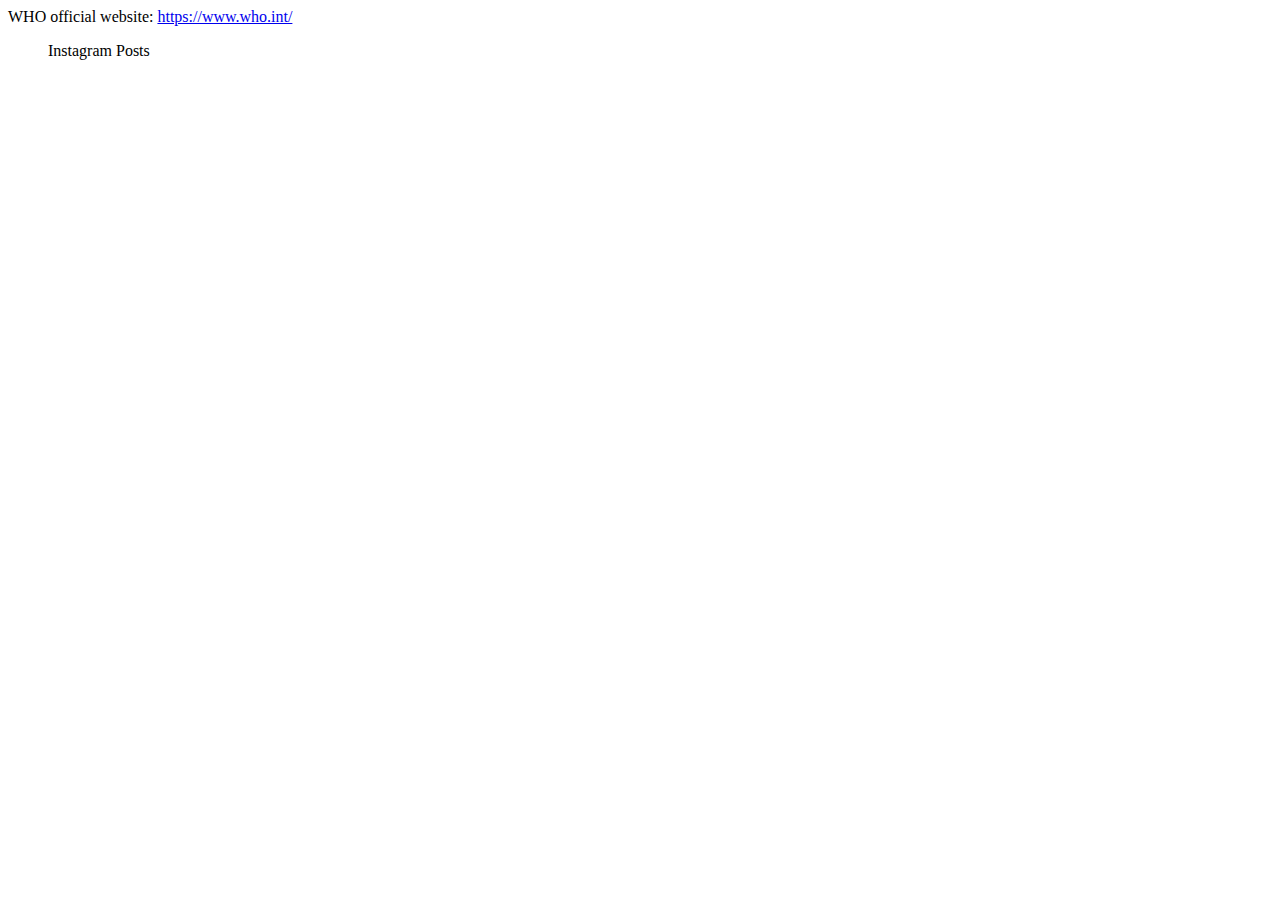
==== resources.htm @ c27b7e0f "updates" ====
<!DOCTYPE html>
<html lang="en">
<head>
    <meta charset="UTF-8">
    <meta http-equiv="X-UA-Compatible" content="IE=edge">
    <meta name="viewport" content="width=device-width, initial-scale=1.0">
    <title></title>
</head>
<body>
    <nav>
        WHO official website: <a href="https://www.who.int/">https://www.who.int/</a>
    </nav>
    <ul>
        Instagram Posts
    </ul>
</body>
</html>
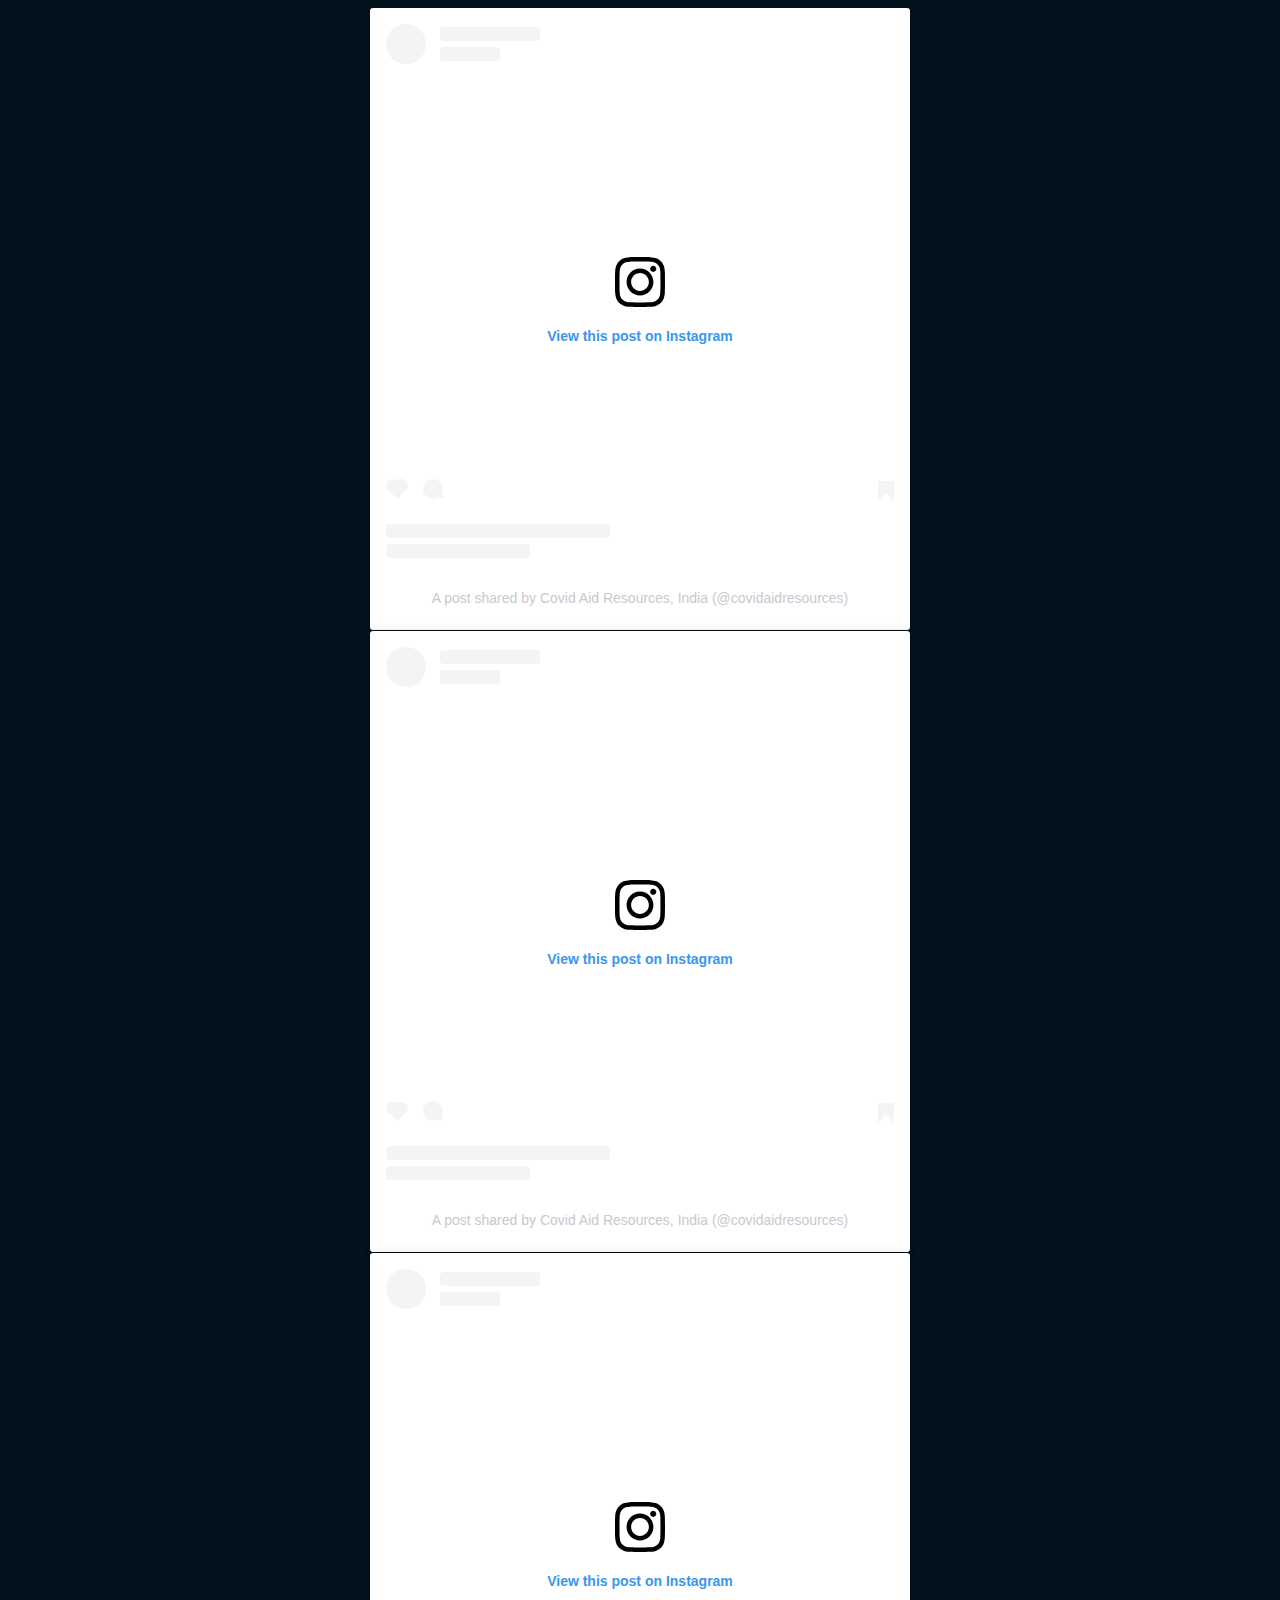
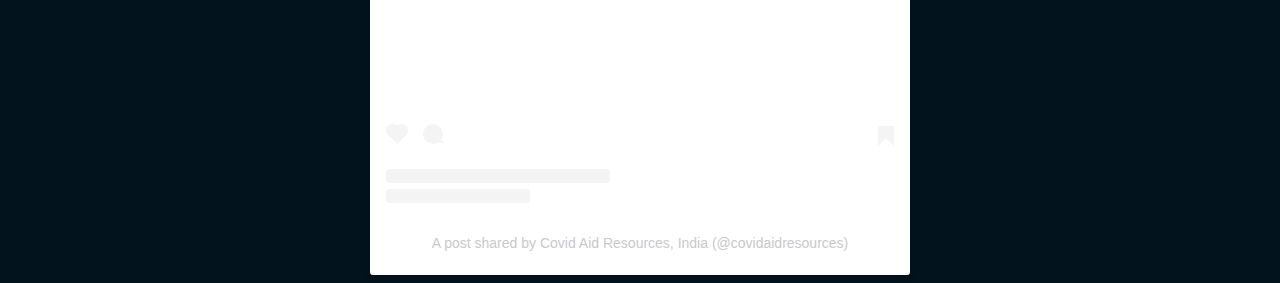
==== commit f0c89296: "updates" ====
--- a/resources.htm
+++ b/resources.htm
@@ -5,13 +5,13 @@
     <meta http-equiv="X-UA-Compatible" content="IE=edge">
     <meta name="viewport" content="width=device-width, initial-scale=1.0">
     <title></title>
+    <link rel="stylesheet" href="resstyle.css">
 </head>
 <body>
-    <nav>
-        WHO official website: <a href="https://www.who.int/">https://www.who.int/</a>
-    </nav>
-    <ul>
-        Instagram Posts
-    </ul>
+    <center>
+        <blockquote class="instagram-media" data-instgrm-captioned data-instgrm-permalink="https://www.instagram.com/p/CO0nlwstwIQ/?utm_source=ig_embed&amp;utm_campaign=loading" data-instgrm-version="13" style=" background:#FFF; border:0; border-radius:3px; box-shadow:0 0 1px 0 rgba(0,0,0,0.5),0 1px 10px 0 rgba(0,0,0,0.15); margin: 1px; max-width:540px; min-width:326px; padding:0; width:99.375%; width:-webkit-calc(100% - 2px); width:calc(100% - 2px);"><div style="padding:16px;"> <a href="https://www.instagram.com/p/CO0nlwstwIQ/?utm_source=ig_embed&amp;utm_campaign=loading" style=" background:#FFFFFF; line-height:0; padding:0 0; text-align:center; text-decoration:none; width:100%;" target="_blank"> <div style=" display: flex; flex-direction: row; align-items: center;"> <div style="background-color: #F4F4F4; border-radius: 50%; flex-grow: 0; height: 40px; margin-right: 14px; width: 40px;"></div> <div style="display: flex; flex-direction: column; flex-grow: 1; justify-content: center;"> <div style=" background-color: #F4F4F4; border-radius: 4px; flex-grow: 0; height: 14px; margin-bottom: 6px; width: 100px;"></div> <div style=" background-color: #F4F4F4; border-radius: 4px; flex-grow: 0; height: 14px; width: 60px;"></div></div></div><div style="padding: 19% 0;"></div> <div style="display:block; height:50px; margin:0 auto 12px; width:50px;"><svg width="50px" height="50px" viewBox="0 0 60 60" version="1.1" xmlns="https://www.w3.org/2000/svg" xmlns:xlink="https://www.w3.org/1999/xlink"><g stroke="none" stroke-width="1" fill="none" fill-rule="evenodd"><g transform="translate(-511.000000, -20.000000)" fill="#000000"><g><path d="M556.869,30.41 C554.814,30.41 553.148,32.076 553.148,34.131 C553.148,36.186 554.814,37.852 556.869,37.852 C558.924,37.852 560.59,36.186 560.59,34.131 C560.59,32.076 558.924,30.41 556.869,30.41 M541,60.657 C535.114,60.657 530.342,55.887 530.342,50 C530.342,44.114 535.114,39.342 541,39.342 C546.887,39.342 551.658,44.114 551.658,50 C551.658,55.887 546.887,60.657 541,60.657 M541,33.886 C532.1,33.886 524.886,41.1 524.886,50 C524.886,58.899 532.1,66.113 541,66.113 C549.9,66.113 557.115,58.899 557.115,50 C557.115,41.1 549.9,33.886 541,33.886 M565.378,62.101 C565.244,65.022 564.756,66.606 564.346,67.663 C563.803,69.06 563.154,70.057 562.106,71.106 C561.058,72.155 560.06,72.803 558.662,73.347 C557.607,73.757 556.021,74.244 553.102,74.378 C549.944,74.521 548.997,74.552 541,74.552 C533.003,74.552 532.056,74.521 528.898,74.378 C525.979,74.244 524.393,73.757 523.338,73.347 C521.94,72.803 520.942,72.155 519.894,71.106 C518.846,70.057 518.197,69.06 517.654,67.663 C517.244,66.606 516.755,65.022 516.623,62.101 C516.479,58.943 516.448,57.996 516.448,50 C516.448,42.003 516.479,41.056 516.623,37.899 C516.755,34.978 517.244,33.391 517.654,32.338 C518.197,30.938 518.846,29.942 519.894,28.894 C520.942,27.846 521.94,27.196 523.338,26.654 C524.393,26.244 525.979,25.756 528.898,25.623 C532.057,25.479 533.004,25.448 541,25.448 C548.997,25.448 549.943,25.479 553.102,25.623 C556.021,25.756 557.607,26.244 558.662,26.654 C560.06,27.196 561.058,27.846 562.106,28.894 C563.154,29.942 563.803,30.938 564.346,32.338 C564.756,33.391 565.244,34.978 565.378,37.899 C565.522,41.056 565.552,42.003 565.552,50 C565.552,57.996 565.522,58.943 565.378,62.101 M570.82,37.631 C570.674,34.438 570.167,32.258 569.425,30.349 C568.659,28.377 567.633,26.702 565.965,25.035 C564.297,23.368 562.623,22.342 560.652,21.575 C558.743,20.834 556.562,20.326 553.369,20.18 C550.169,20.033 549.148,20 541,20 C532.853,20 531.831,20.033 528.631,20.18 C525.438,20.326 523.257,20.834 521.349,21.575 C519.376,22.342 517.703,23.368 516.035,25.035 C514.368,26.702 513.342,28.377 512.574,30.349 C511.834,32.258 511.326,34.438 511.181,37.631 C511.035,40.831 511,41.851 511,50 C511,58.147 511.035,59.17 511.181,62.369 C511.326,65.562 511.834,67.743 512.574,69.651 C513.342,71.625 514.368,73.296 516.035,74.965 C517.703,76.634 519.376,77.658 521.349,78.425 C523.257,79.167 525.438,79.673 528.631,79.82 C531.831,79.965 532.853,80.001 541,80.001 C549.148,80.001 550.169,79.965 553.369,79.82 C556.562,79.673 558.743,79.167 560.652,78.425 C562.623,77.658 564.297,76.634 565.965,74.965 C567.633,73.296 568.659,71.625 569.425,69.651 C570.167,67.743 570.674,65.562 570.82,62.369 C570.966,59.17 571,58.147 571,50 C571,41.851 570.966,40.831 570.82,37.631"></path></g></g></g></svg></div><div style="padding-top: 8px;"> <div style=" color:#3897f0; font-family:Arial,sans-serif; font-size:14px; font-style:normal; font-weight:550; line-height:18px;"> View this post on Instagram</div></div><div style="padding: 12.5% 0;"></div> <div style="display: flex; flex-direction: row; margin-bottom: 14px; align-items: center;"><div> <div style="background-color: #F4F4F4; border-radius: 50%; height: 12.5px; width: 12.5px; transform: translateX(0px) translateY(7px);"></div> <div style="background-color: #F4F4F4; height: 12.5px; transform: rotate(-45deg) translateX(3px) translateY(1px); width: 12.5px; flex-grow: 0; margin-right: 14px; margin-left: 2px;"></div> <div style="background-color: #F4F4F4; border-radius: 50%; height: 12.5px; width: 12.5px; transform: translateX(9px) translateY(-18px);"></div></div><div style="margin-left: 8px;"> <div style=" background-color: #F4F4F4; border-radius: 50%; flex-grow: 0; height: 20px; width: 20px;"></div> <div style=" width: 0; height: 0; border-top: 2px solid transparent; border-left: 6px solid #f4f4f4; border-bottom: 2px solid transparent; transform: translateX(16px) translateY(-4px) rotate(30deg)"></div></div><div style="margin-left: auto;"> <div style=" width: 0px; border-top: 8px solid #F4F4F4; border-right: 8px solid transparent; transform: translateY(16px);"></div> <div style=" background-color: #F4F4F4; flex-grow: 0; height: 12px; width: 16px; transform: translateY(-4px);"></div> <div style=" width: 0; height: 0; border-top: 8px solid #F4F4F4; border-left: 8px solid transparent; transform: translateY(-4px) translateX(8px);"></div></div></div> <div style="display: flex; flex-direction: column; flex-grow: 1; justify-content: center; margin-bottom: 24px;"> <div style=" background-color: #F4F4F4; border-radius: 4px; flex-grow: 0; height: 14px; margin-bottom: 6px; width: 224px;"></div> <div style=" background-color: #F4F4F4; border-radius: 4px; flex-grow: 0; height: 14px; width: 144px;"></div></div></a><p style=" color:#c9c8cd; font-family:Arial,sans-serif; font-size:14px; line-height:17px; margin-bottom:0; margin-top:8px; overflow:hidden; padding:8px 0 7px; text-align:center; text-overflow:ellipsis; white-space:nowrap;"><a href="https://www.instagram.com/p/CO0nlwstwIQ/?utm_source=ig_embed&amp;utm_campaign=loading" style=" color:#c9c8cd; font-family:Arial,sans-serif; font-size:14px; font-style:normal; font-weight:normal; line-height:17px; text-decoration:none;" target="_blank">A post shared by Covid Aid Resources, India (@covidaidresources)</a></p></div></blockquote> <script async src="//www.instagram.com/embed.js"></script>
+        <blockquote class="instagram-media" data-instgrm-captioned data-instgrm-permalink="https://www.instagram.com/p/COvGSPtNBXL/?utm_source=ig_embed&amp;utm_campaign=loading" data-instgrm-version="13" style=" background:#FFF; border:0; border-radius:3px; box-shadow:0 0 1px 0 rgba(0,0,0,0.5),0 1px 10px 0 rgba(0,0,0,0.15); margin: 1px; max-width:540px; min-width:326px; padding:0; width:99.375%; width:-webkit-calc(100% - 2px); width:calc(100% - 2px);"><div style="padding:16px;"> <a href="https://www.instagram.com/p/COvGSPtNBXL/?utm_source=ig_embed&amp;utm_campaign=loading" style=" background:#FFFFFF; line-height:0; padding:0 0; text-align:center; text-decoration:none; width:100%;" target="_blank"> <div style=" display: flex; flex-direction: row; align-items: center;"> <div style="background-color: #F4F4F4; border-radius: 50%; flex-grow: 0; height: 40px; margin-right: 14px; width: 40px;"></div> <div style="display: flex; flex-direction: column; flex-grow: 1; justify-content: center;"> <div style=" background-color: #F4F4F4; border-radius: 4px; flex-grow: 0; height: 14px; margin-bottom: 6px; width: 100px;"></div> <div style=" background-color: #F4F4F4; border-radius: 4px; flex-grow: 0; height: 14px; width: 60px;"></div></div></div><div style="padding: 19% 0;"></div> <div style="display:block; height:50px; margin:0 auto 12px; width:50px;"><svg width="50px" height="50px" viewBox="0 0 60 60" version="1.1" xmlns="https://www.w3.org/2000/svg" xmlns:xlink="https://www.w3.org/1999/xlink"><g stroke="none" stroke-width="1" fill="none" fill-rule="evenodd"><g transform="translate(-511.000000, -20.000000)" fill="#000000"><g><path d="M556.869,30.41 C554.814,30.41 553.148,32.076 553.148,34.131 C553.148,36.186 554.814,37.852 556.869,37.852 C558.924,37.852 560.59,36.186 560.59,34.131 C560.59,32.076 558.924,30.41 556.869,30.41 M541,60.657 C535.114,60.657 530.342,55.887 530.342,50 C530.342,44.114 535.114,39.342 541,39.342 C546.887,39.342 551.658,44.114 551.658,50 C551.658,55.887 546.887,60.657 541,60.657 M541,33.886 C532.1,33.886 524.886,41.1 524.886,50 C524.886,58.899 532.1,66.113 541,66.113 C549.9,66.113 557.115,58.899 557.115,50 C557.115,41.1 549.9,33.886 541,33.886 M565.378,62.101 C565.244,65.022 564.756,66.606 564.346,67.663 C563.803,69.06 563.154,70.057 562.106,71.106 C561.058,72.155 560.06,72.803 558.662,73.347 C557.607,73.757 556.021,74.244 553.102,74.378 C549.944,74.521 548.997,74.552 541,74.552 C533.003,74.552 532.056,74.521 528.898,74.378 C525.979,74.244 524.393,73.757 523.338,73.347 C521.94,72.803 520.942,72.155 519.894,71.106 C518.846,70.057 518.197,69.06 517.654,67.663 C517.244,66.606 516.755,65.022 516.623,62.101 C516.479,58.943 516.448,57.996 516.448,50 C516.448,42.003 516.479,41.056 516.623,37.899 C516.755,34.978 517.244,33.391 517.654,32.338 C518.197,30.938 518.846,29.942 519.894,28.894 C520.942,27.846 521.94,27.196 523.338,26.654 C524.393,26.244 525.979,25.756 528.898,25.623 C532.057,25.479 533.004,25.448 541,25.448 C548.997,25.448 549.943,25.479 553.102,25.623 C556.021,25.756 557.607,26.244 558.662,26.654 C560.06,27.196 561.058,27.846 562.106,28.894 C563.154,29.942 563.803,30.938 564.346,32.338 C564.756,33.391 565.244,34.978 565.378,37.899 C565.522,41.056 565.552,42.003 565.552,50 C565.552,57.996 565.522,58.943 565.378,62.101 M570.82,37.631 C570.674,34.438 570.167,32.258 569.425,30.349 C568.659,28.377 567.633,26.702 565.965,25.035 C564.297,23.368 562.623,22.342 560.652,21.575 C558.743,20.834 556.562,20.326 553.369,20.18 C550.169,20.033 549.148,20 541,20 C532.853,20 531.831,20.033 528.631,20.18 C525.438,20.326 523.257,20.834 521.349,21.575 C519.376,22.342 517.703,23.368 516.035,25.035 C514.368,26.702 513.342,28.377 512.574,30.349 C511.834,32.258 511.326,34.438 511.181,37.631 C511.035,40.831 511,41.851 511,50 C511,58.147 511.035,59.17 511.181,62.369 C511.326,65.562 511.834,67.743 512.574,69.651 C513.342,71.625 514.368,73.296 516.035,74.965 C517.703,76.634 519.376,77.658 521.349,78.425 C523.257,79.167 525.438,79.673 528.631,79.82 C531.831,79.965 532.853,80.001 541,80.001 C549.148,80.001 550.169,79.965 553.369,79.82 C556.562,79.673 558.743,79.167 560.652,78.425 C562.623,77.658 564.297,76.634 565.965,74.965 C567.633,73.296 568.659,71.625 569.425,69.651 C570.167,67.743 570.674,65.562 570.82,62.369 C570.966,59.17 571,58.147 571,50 C571,41.851 570.966,40.831 570.82,37.631"></path></g></g></g></svg></div><div style="padding-top: 8px;"> <div style=" color:#3897f0; font-family:Arial,sans-serif; font-size:14px; font-style:normal; font-weight:550; line-height:18px;"> View this post on Instagram</div></div><div style="padding: 12.5% 0;"></div> <div style="display: flex; flex-direction: row; margin-bottom: 14px; align-items: center;"><div> <div style="background-color: #F4F4F4; border-radius: 50%; height: 12.5px; width: 12.5px; transform: translateX(0px) translateY(7px);"></div> <div style="background-color: #F4F4F4; height: 12.5px; transform: rotate(-45deg) translateX(3px) translateY(1px); width: 12.5px; flex-grow: 0; margin-right: 14px; margin-left: 2px;"></div> <div style="background-color: #F4F4F4; border-radius: 50%; height: 12.5px; width: 12.5px; transform: translateX(9px) translateY(-18px);"></div></div><div style="margin-left: 8px;"> <div style=" background-color: #F4F4F4; border-radius: 50%; flex-grow: 0; height: 20px; width: 20px;"></div> <div style=" width: 0; height: 0; border-top: 2px solid transparent; border-left: 6px solid #f4f4f4; border-bottom: 2px solid transparent; transform: translateX(16px) translateY(-4px) rotate(30deg)"></div></div><div style="margin-left: auto;"> <div style=" width: 0px; border-top: 8px solid #F4F4F4; border-right: 8px solid transparent; transform: translateY(16px);"></div> <div style=" background-color: #F4F4F4; flex-grow: 0; height: 12px; width: 16px; transform: translateY(-4px);"></div> <div style=" width: 0; height: 0; border-top: 8px solid #F4F4F4; border-left: 8px solid transparent; transform: translateY(-4px) translateX(8px);"></div></div></div> <div style="display: flex; flex-direction: column; flex-grow: 1; justify-content: center; margin-bottom: 24px;"> <div style=" background-color: #F4F4F4; border-radius: 4px; flex-grow: 0; height: 14px; margin-bottom: 6px; width: 224px;"></div> <div style=" background-color: #F4F4F4; border-radius: 4px; flex-grow: 0; height: 14px; width: 144px;"></div></div></a><p style=" color:#c9c8cd; font-family:Arial,sans-serif; font-size:14px; line-height:17px; margin-bottom:0; margin-top:8px; overflow:hidden; padding:8px 0 7px; text-align:center; text-overflow:ellipsis; white-space:nowrap;"><a href="https://www.instagram.com/p/COvGSPtNBXL/?utm_source=ig_embed&amp;utm_campaign=loading" style=" color:#c9c8cd; font-family:Arial,sans-serif; font-size:14px; font-style:normal; font-weight:normal; line-height:17px; text-decoration:none;" target="_blank">A post shared by Covid Aid Resources, India (@covidaidresources)</a></p></div></blockquote> <script async src="//www.instagram.com/embed.js"></script>
+        <blockquote class="instagram-media" data-instgrm-captioned data-instgrm-permalink="https://www.instagram.com/p/COKrn_nJK13/?utm_source=ig_embed&amp;utm_campaign=loading" data-instgrm-version="13" style=" background:#FFF; border:0; border-radius:3px; box-shadow:0 0 1px 0 rgba(0,0,0,0.5),0 1px 10px 0 rgba(0,0,0,0.15); margin: 1px; max-width:540px; min-width:326px; padding:0; width:99.375%; width:-webkit-calc(100% - 2px); width:calc(100% - 2px);"><div style="padding:16px;"> <a href="https://www.instagram.com/p/COKrn_nJK13/?utm_source=ig_embed&amp;utm_campaign=loading" style=" background:#FFFFFF; line-height:0; padding:0 0; text-align:center; text-decoration:none; width:100%;" target="_blank"> <div style=" display: flex; flex-direction: row; align-items: center;"> <div style="background-color: #F4F4F4; border-radius: 50%; flex-grow: 0; height: 40px; margin-right: 14px; width: 40px;"></div> <div style="display: flex; flex-direction: column; flex-grow: 1; justify-content: center;"> <div style=" background-color: #F4F4F4; border-radius: 4px; flex-grow: 0; height: 14px; margin-bottom: 6px; width: 100px;"></div> <div style=" background-color: #F4F4F4; border-radius: 4px; flex-grow: 0; height: 14px; width: 60px;"></div></div></div><div style="padding: 19% 0;"></div> <div style="display:block; height:50px; margin:0 auto 12px; width:50px;"><svg width="50px" height="50px" viewBox="0 0 60 60" version="1.1" xmlns="https://www.w3.org/2000/svg" xmlns:xlink="https://www.w3.org/1999/xlink"><g stroke="none" stroke-width="1" fill="none" fill-rule="evenodd"><g transform="translate(-511.000000, -20.000000)" fill="#000000"><g><path d="M556.869,30.41 C554.814,30.41 553.148,32.076 553.148,34.131 C553.148,36.186 554.814,37.852 556.869,37.852 C558.924,37.852 560.59,36.186 560.59,34.131 C560.59,32.076 558.924,30.41 556.869,30.41 M541,60.657 C535.114,60.657 530.342,55.887 530.342,50 C530.342,44.114 535.114,39.342 541,39.342 C546.887,39.342 551.658,44.114 551.658,50 C551.658,55.887 546.887,60.657 541,60.657 M541,33.886 C532.1,33.886 524.886,41.1 524.886,50 C524.886,58.899 532.1,66.113 541,66.113 C549.9,66.113 557.115,58.899 557.115,50 C557.115,41.1 549.9,33.886 541,33.886 M565.378,62.101 C565.244,65.022 564.756,66.606 564.346,67.663 C563.803,69.06 563.154,70.057 562.106,71.106 C561.058,72.155 560.06,72.803 558.662,73.347 C557.607,73.757 556.021,74.244 553.102,74.378 C549.944,74.521 548.997,74.552 541,74.552 C533.003,74.552 532.056,74.521 528.898,74.378 C525.979,74.244 524.393,73.757 523.338,73.347 C521.94,72.803 520.942,72.155 519.894,71.106 C518.846,70.057 518.197,69.06 517.654,67.663 C517.244,66.606 516.755,65.022 516.623,62.101 C516.479,58.943 516.448,57.996 516.448,50 C516.448,42.003 516.479,41.056 516.623,37.899 C516.755,34.978 517.244,33.391 517.654,32.338 C518.197,30.938 518.846,29.942 519.894,28.894 C520.942,27.846 521.94,27.196 523.338,26.654 C524.393,26.244 525.979,25.756 528.898,25.623 C532.057,25.479 533.004,25.448 541,25.448 C548.997,25.448 549.943,25.479 553.102,25.623 C556.021,25.756 557.607,26.244 558.662,26.654 C560.06,27.196 561.058,27.846 562.106,28.894 C563.154,29.942 563.803,30.938 564.346,32.338 C564.756,33.391 565.244,34.978 565.378,37.899 C565.522,41.056 565.552,42.003 565.552,50 C565.552,57.996 565.522,58.943 565.378,62.101 M570.82,37.631 C570.674,34.438 570.167,32.258 569.425,30.349 C568.659,28.377 567.633,26.702 565.965,25.035 C564.297,23.368 562.623,22.342 560.652,21.575 C558.743,20.834 556.562,20.326 553.369,20.18 C550.169,20.033 549.148,20 541,20 C532.853,20 531.831,20.033 528.631,20.18 C525.438,20.326 523.257,20.834 521.349,21.575 C519.376,22.342 517.703,23.368 516.035,25.035 C514.368,26.702 513.342,28.377 512.574,30.349 C511.834,32.258 511.326,34.438 511.181,37.631 C511.035,40.831 511,41.851 511,50 C511,58.147 511.035,59.17 511.181,62.369 C511.326,65.562 511.834,67.743 512.574,69.651 C513.342,71.625 514.368,73.296 516.035,74.965 C517.703,76.634 519.376,77.658 521.349,78.425 C523.257,79.167 525.438,79.673 528.631,79.82 C531.831,79.965 532.853,80.001 541,80.001 C549.148,80.001 550.169,79.965 553.369,79.82 C556.562,79.673 558.743,79.167 560.652,78.425 C562.623,77.658 564.297,76.634 565.965,74.965 C567.633,73.296 568.659,71.625 569.425,69.651 C570.167,67.743 570.674,65.562 570.82,62.369 C570.966,59.17 571,58.147 571,50 C571,41.851 570.966,40.831 570.82,37.631"></path></g></g></g></svg></div><div style="padding-top: 8px;"> <div style=" color:#3897f0; font-family:Arial,sans-serif; font-size:14px; font-style:normal; font-weight:550; line-height:18px;"> View this post on Instagram</div></div><div style="padding: 12.5% 0;"></div> <div style="display: flex; flex-direction: row; margin-bottom: 14px; align-items: center;"><div> <div style="background-color: #F4F4F4; border-radius: 50%; height: 12.5px; width: 12.5px; transform: translateX(0px) translateY(7px);"></div> <div style="background-color: #F4F4F4; height: 12.5px; transform: rotate(-45deg) translateX(3px) translateY(1px); width: 12.5px; flex-grow: 0; margin-right: 14px; margin-left: 2px;"></div> <div style="background-color: #F4F4F4; border-radius: 50%; height: 12.5px; width: 12.5px; transform: translateX(9px) translateY(-18px);"></div></div><div style="margin-left: 8px;"> <div style=" background-color: #F4F4F4; border-radius: 50%; flex-grow: 0; height: 20px; width: 20px;"></div> <div style=" width: 0; height: 0; border-top: 2px solid transparent; border-left: 6px solid #f4f4f4; border-bottom: 2px solid transparent; transform: translateX(16px) translateY(-4px) rotate(30deg)"></div></div><div style="margin-left: auto;"> <div style=" width: 0px; border-top: 8px solid #F4F4F4; border-right: 8px solid transparent; transform: translateY(16px);"></div> <div style=" background-color: #F4F4F4; flex-grow: 0; height: 12px; width: 16px; transform: translateY(-4px);"></div> <div style=" width: 0; height: 0; border-top: 8px solid #F4F4F4; border-left: 8px solid transparent; transform: translateY(-4px) translateX(8px);"></div></div></div> <div style="display: flex; flex-direction: column; flex-grow: 1; justify-content: center; margin-bottom: 24px;"> <div style=" background-color: #F4F4F4; border-radius: 4px; flex-grow: 0; height: 14px; margin-bottom: 6px; width: 224px;"></div> <div style=" background-color: #F4F4F4; border-radius: 4px; flex-grow: 0; height: 14px; width: 144px;"></div></div></a><p style=" color:#c9c8cd; font-family:Arial,sans-serif; font-size:14px; line-height:17px; margin-bottom:0; margin-top:8px; overflow:hidden; padding:8px 0 7px; text-align:center; text-overflow:ellipsis; white-space:nowrap;"><a href="https://www.instagram.com/p/COKrn_nJK13/?utm_source=ig_embed&amp;utm_campaign=loading" style=" color:#c9c8cd; font-family:Arial,sans-serif; font-size:14px; font-style:normal; font-weight:normal; line-height:17px; text-decoration:none;" target="_blank">A post shared by Covid Aid Resources, India (@covidaidresources)</a></p></div></blockquote> <script async src="//www.instagram.com/embed.js"></script>
+    </center>
 </body>
 </html>--- a/resstyle.css
+++ b/resstyle.css
@@ -0,0 +1,3 @@
+body {
+    background-color: rgb(3,19,30);
+}